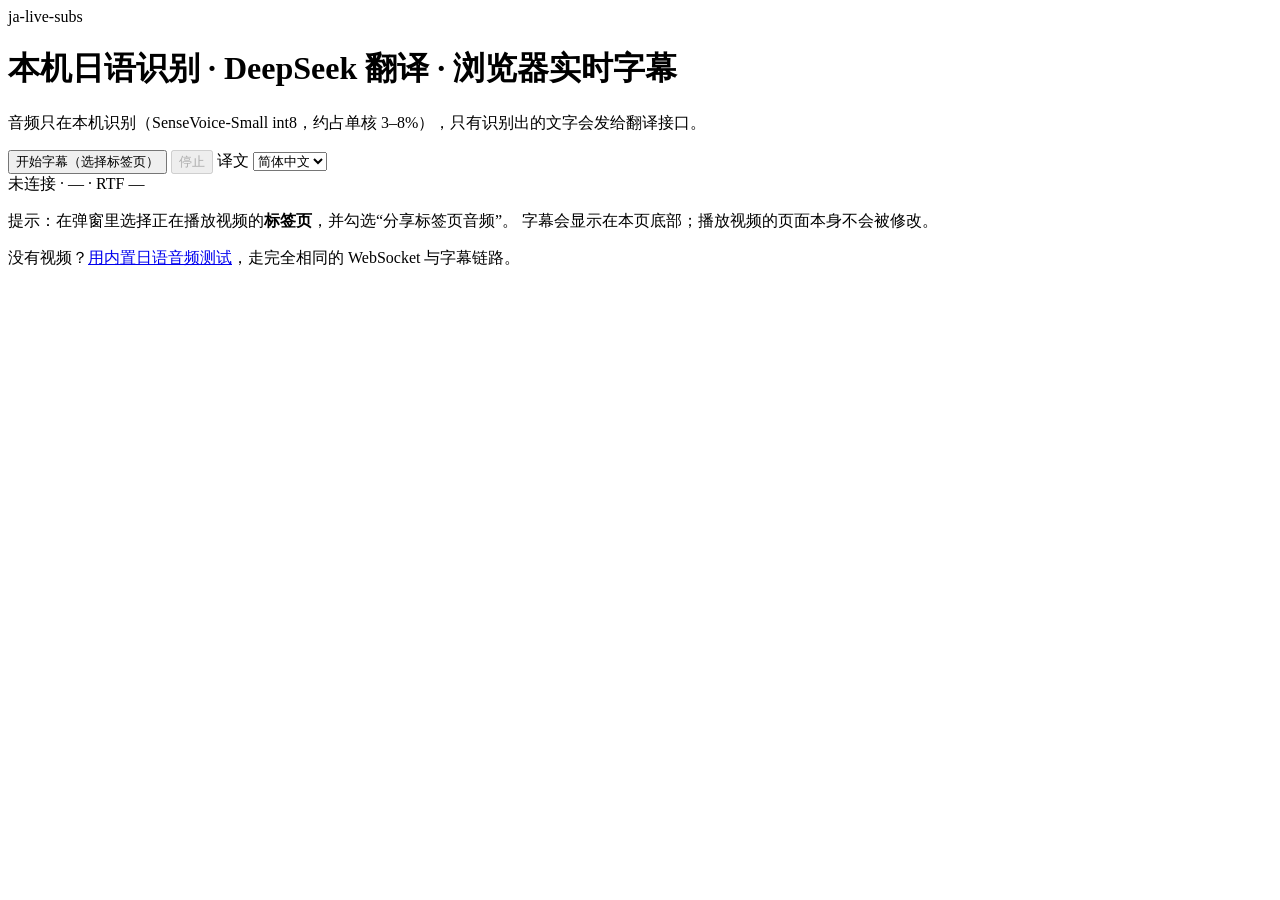
==== web/index.html @ f26e5c71 "浏览器内实时日语字幕：SenseVoice WASM + DeepSeek MVP：扩展内完成 tabCapture → 16kHz PCM → SenseVoice(int8, WASM) + Si" ====
<!DOCTYPE html>
<html lang="zh-CN">
<head>
<meta charset="utf-8" />
<meta name="viewport" content="width=device-width, initial-scale=1" />
<title>ja-live-subs · 实时日语字幕</title>
<link rel="stylesheet" href="/static/style.css" />
</head>
<body>
  <main class="shell">
    <header class="hero">
      <div class="brand">ja&#8209;live&#8209;subs</div>
      <h1>本机日语识别 · DeepSeek 翻译 · 浏览器实时字幕</h1>
      <p class="sub">
        音频只在本机识别（SenseVoice&#8209;Small int8，约占单核 3–8%），只有识别出的文字会发给翻译接口。
      </p>
    </header>

    <section class="panel">
      <div class="row">
        <button id="btn-start" class="primary">开始字幕（选择标签页）</button>
        <button id="btn-stop" class="ghost" disabled>停止</button>
        <label class="target">
          译文
          <select id="target">
            <option value="zh" selected>简体中文</option>
            <option value="en">English</option>
          </select>
        </label>
      </div>
      <div class="row meta">
        <span class="dot" id="dot"></span>
        <span id="status">未连接</span>
        <span class="sep">·</span>
        <span id="engine">—</span>
        <span class="sep">·</span>
        <span id="stats">RTF —</span>
      </div>
      <p class="hint">
        提示：在弹窗里选择正在播放视频的<strong>标签页</strong>，并勾选“分享标签页音频”。
        字幕会显示在本页底部；播放视频的页面本身不会被修改。
      </p>
      <p class="hint dim">
        没有视频？<a href="#" id="link-file">用内置日语音频测试</a>，走完全相同的 WebSocket 与字幕链路。
      </p>
    </section>
  </main>

  <script src="/static/captions.js"></script>
  <script src="/static/app.js"></script>
</body>
</html>
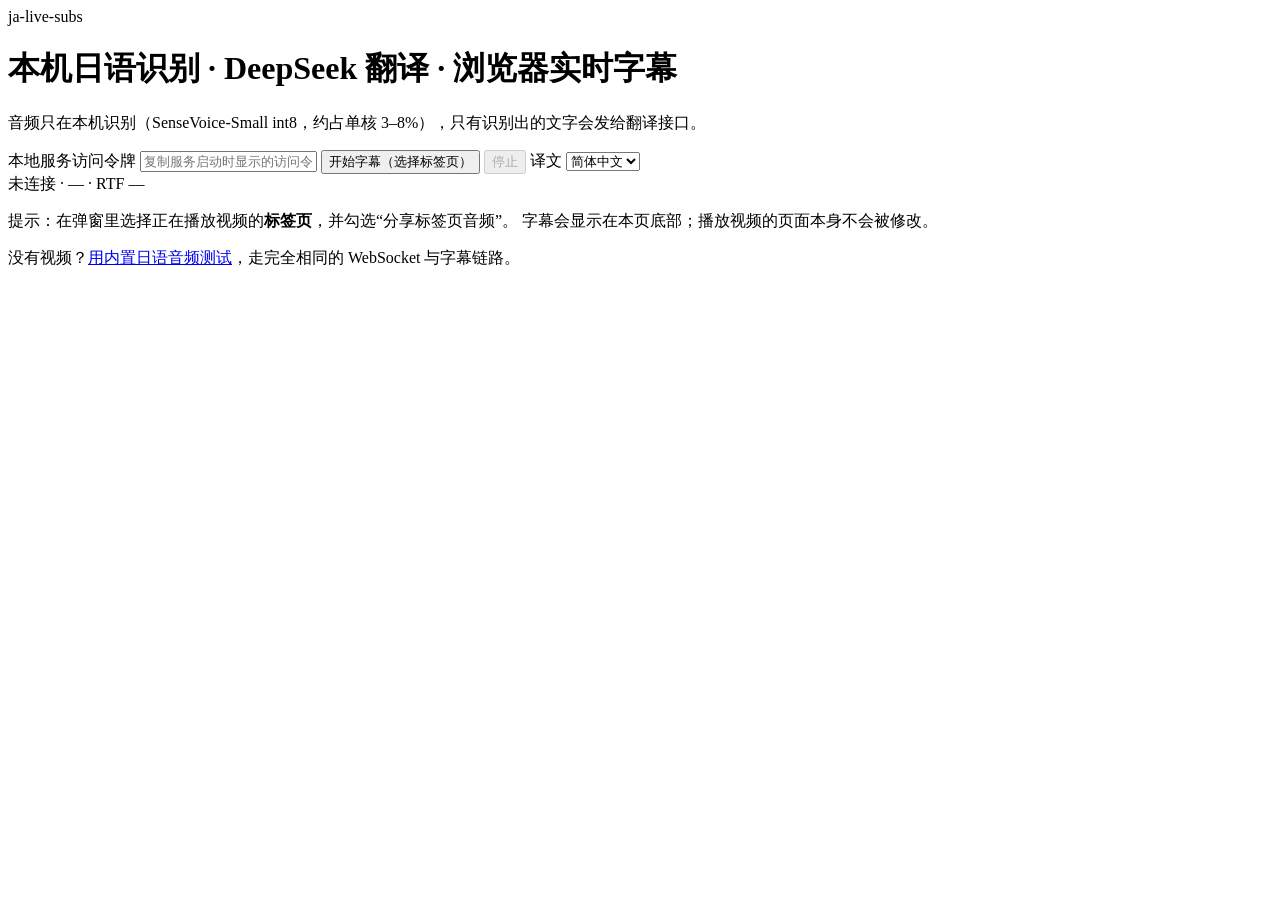
==== commit e05b994a: "fix: secure subtitle sessions and local service access" ====
--- a/web/index.html
+++ b/web/index.html
@@ -18,6 +18,7 @@
 
     <section class="panel">
       <div class="row">
+        <label class="target">本地服务访问令牌 <input id="access-token" type="password" autocomplete="off" placeholder="复制服务启动时显示的访问令牌" /></label>
         <button id="btn-start" class="primary">开始字幕（选择标签页）</button>
         <button id="btn-stop" class="ghost" disabled>停止</button>
         <label class="target">
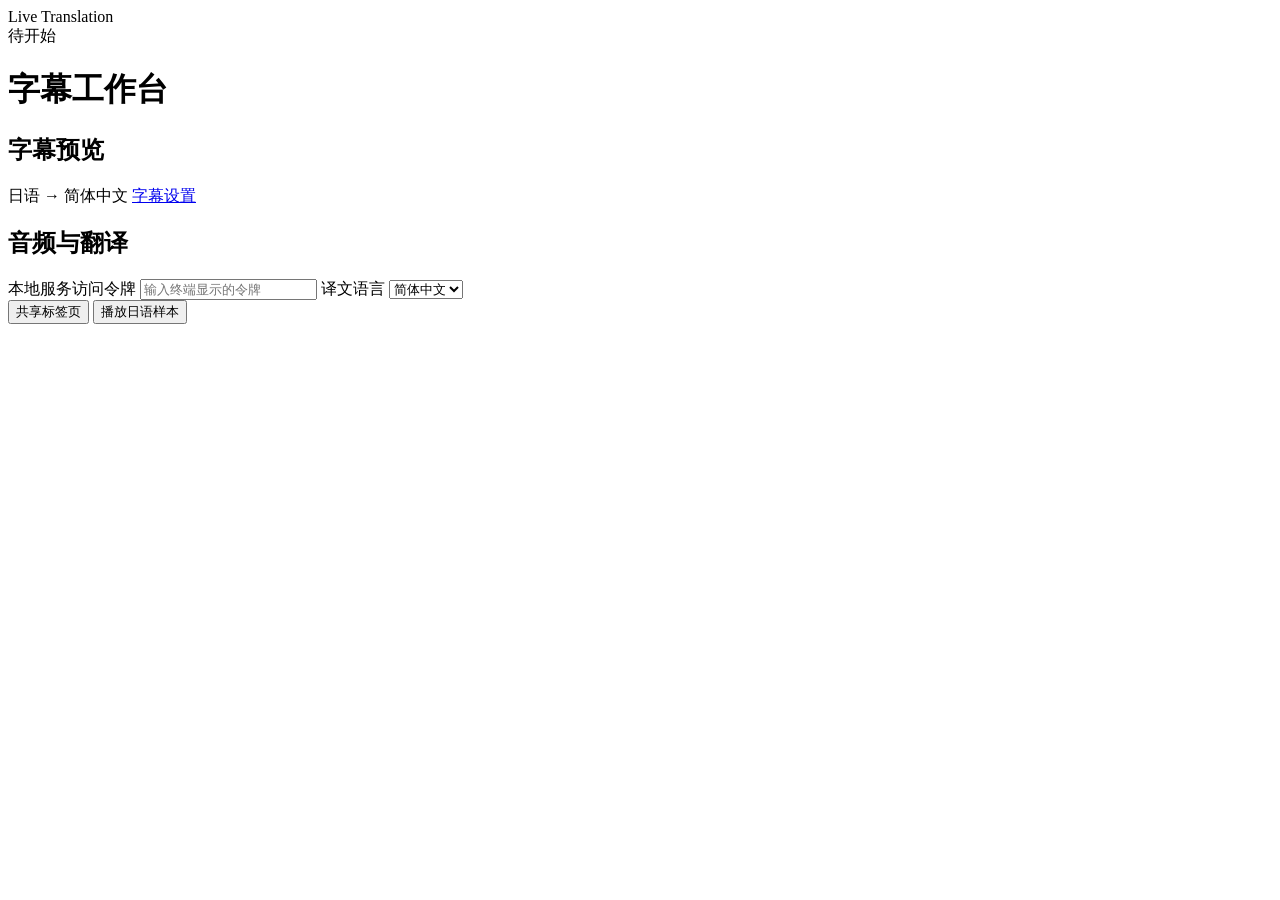
==== commit 80f45a4e: "feat: redesign subtitle and capture interfaces Share caption presets and preferences across the exte" ====
--- a/web/index.html
+++ b/web/index.html
@@ -1,52 +1,84 @@
-<!DOCTYPE html>
+<!doctype html>
 <html lang="zh-CN">
 <head>
-<meta charset="utf-8" />
-<meta name="viewport" content="width=device-width, initial-scale=1" />
-<title>ja-live-subs · 实时日语字幕</title>
-<link rel="stylesheet" href="/static/style.css" />
+  <meta charset="utf-8">
+  <meta name="viewport" content="width=device-width, initial-scale=1">
+  <title>字幕工作台 · Live Translation</title>
+  <link rel="stylesheet" href="/static/interface.css">
+  <link rel="stylesheet" href="/static/style.css">
 </head>
 <body>
-  <main class="shell">
-    <header class="hero">
-      <div class="brand">ja&#8209;live&#8209;subs</div>
-      <h1>本机日语识别 · DeepSeek 翻译 · 浏览器实时字幕</h1>
-      <p class="sub">
-        音频只在本机识别（SenseVoice&#8209;Small int8，约占单核 3–8%），只有识别出的文字会发给翻译接口。
-      </p>
-    </header>
+  <header class="site-header">
+    <div class="site-header-inner">
+      <div class="site-brand"><span class="brand-mark" aria-hidden="true"></span>Live Translation</div>
+      <span class="status-pill" id="connection" data-phase="idle" role="status">
+        <span class="dot" aria-hidden="true"></span><span id="status">待开始</span>
+      </span>
+    </div>
+  </header>
 
-    <section class="panel">
-      <div class="row">
-        <label class="target">本地服务访问令牌 <input id="access-token" type="password" autocomplete="off" placeholder="复制服务启动时显示的访问令牌" /></label>
-        <button id="btn-start" class="primary">开始字幕（选择标签页）</button>
-        <button id="btn-stop" class="ghost" disabled>停止</button>
-        <label class="target">
-          译文
-          <select id="target">
-            <option value="zh" selected>简体中文</option>
-            <option value="en">English</option>
-          </select>
-        </label>
+  <main class="workspace">
+    <h1>字幕工作台</h1>
+    <div class="workspace-grid">
+      <div class="session">
+        <section class="surface stage-panel" aria-labelledby="stage-title">
+          <div class="stage-head">
+            <h2 id="stage-title">字幕预览</h2>
+            <div class="stage-tools">
+              <span id="stage-languages">日语 → 简体中文</span>
+              <a class="view-settings" href="#caption-editor">字幕设置</a>
+            </div>
+          </div>
+          <div class="stage" id="caption-stage">
+            <div class="wave" aria-hidden="true">
+              <i style="--height: 14%"></i><i style="--height: 28%"></i><i style="--height: 44%"></i>
+              <i style="--height: 69%"></i><i style="--height: 51%"></i><i style="--height: 86%"></i>
+              <i style="--height: 100%"></i><i style="--height: 74%"></i><i style="--height: 40%"></i>
+              <i style="--height: 55%"></i><i style="--height: 30%"></i><i style="--height: 17%"></i>
+              <i style="--height: 11%"></i>
+            </div>
+            <div id="stage-preview"></div>
+            <p class="stage-empty" id="stage-empty" hidden>等待语音</p>
+          </div>
+        </section>
+
+        <section class="surface capture-panel" aria-labelledby="capture-title">
+          <h2 id="capture-title">音频与翻译</h2>
+          <div class="fields">
+            <label class="field">
+              <span>本地服务访问令牌</span>
+              <input id="access-token" type="password" autocomplete="off" placeholder="输入终端显示的令牌">
+            </label>
+            <label class="field">
+              <span>译文语言</span>
+              <select id="target">
+                <option value="zh">简体中文</option>
+                <option value="en">English</option>
+              </select>
+            </label>
+          </div>
+          <p class="message" id="message" role="status" hidden></p>
+          <div class="capture-actions">
+            <button id="btn-start" class="button primary" type="button"><span class="play-icon" aria-hidden="true"></span>共享标签页</button>
+            <button id="link-file" class="button" type="button">播放日语样本</button>
+            <button id="btn-stop" class="button stop" type="button" hidden><span class="stop-icon" aria-hidden="true"></span>停止字幕</button>
+          </div>
+        </section>
+
+        <details class="surface diagnostics" id="diagnostics" hidden>
+          <summary>会话统计</summary>
+          <dl>
+            <div><dt>识别与翻译</dt><dd id="engine">—</dd></div>
+            <div><dt>已翻译</dt><dd id="stats">0 句</dd></div>
+            <div><dt>平均 API 耗时</dt><dd id="latency">—</dd></div>
+          </dl>
+        </details>
       </div>
-      <div class="row meta">
-        <span class="dot" id="dot"></span>
-        <span id="status">未连接</span>
-        <span class="sep">·</span>
-        <span id="engine">—</span>
-        <span class="sep">·</span>
-        <span id="stats">RTF —</span>
-      </div>
-      <p class="hint">
-        提示：在弹窗里选择正在播放视频的<strong>标签页</strong>，并勾选“分享标签页音频”。
-        字幕会显示在本页底部；播放视频的页面本身不会被修改。
-      </p>
-      <p class="hint dim">
-        没有视频？<a href="#" id="link-file">用内置日语音频测试</a>，走完全相同的 WebSocket 与字幕链路。
-      </p>
-    </section>
+
+      <aside class="surface settings-panel" id="caption-editor" tabindex="-1"></aside>
+    </div>
   </main>
-
+  <script src="/static/caption-settings.js"></script>
   <script src="/static/captions.js"></script>
   <script src="/static/app.js"></script>
 </body>
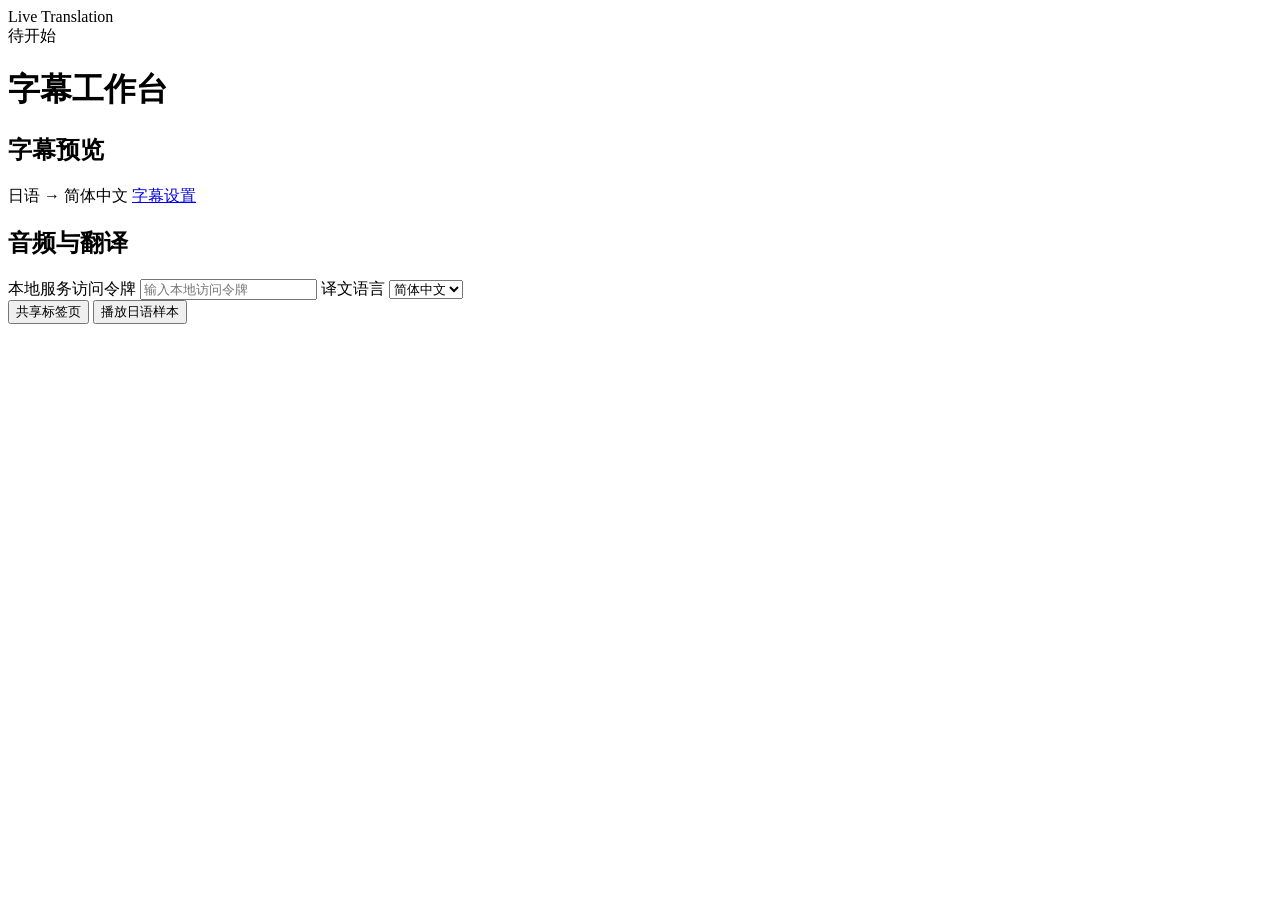
==== commit 245688e9: "fix(privacy): require remote audio opt-in and keep tokens out of logs" ====
--- a/web/index.html
+++ b/web/index.html
@@ -47,7 +47,7 @@
           <div class="fields">
             <label class="field">
               <span>本地服务访问令牌</span>
-              <input id="access-token" type="password" autocomplete="off" placeholder="输入终端显示的令牌">
+              <input id="access-token" type="password" autocomplete="off" placeholder="输入本地访问令牌">
             </label>
             <label class="field">
               <span>译文语言</span>
